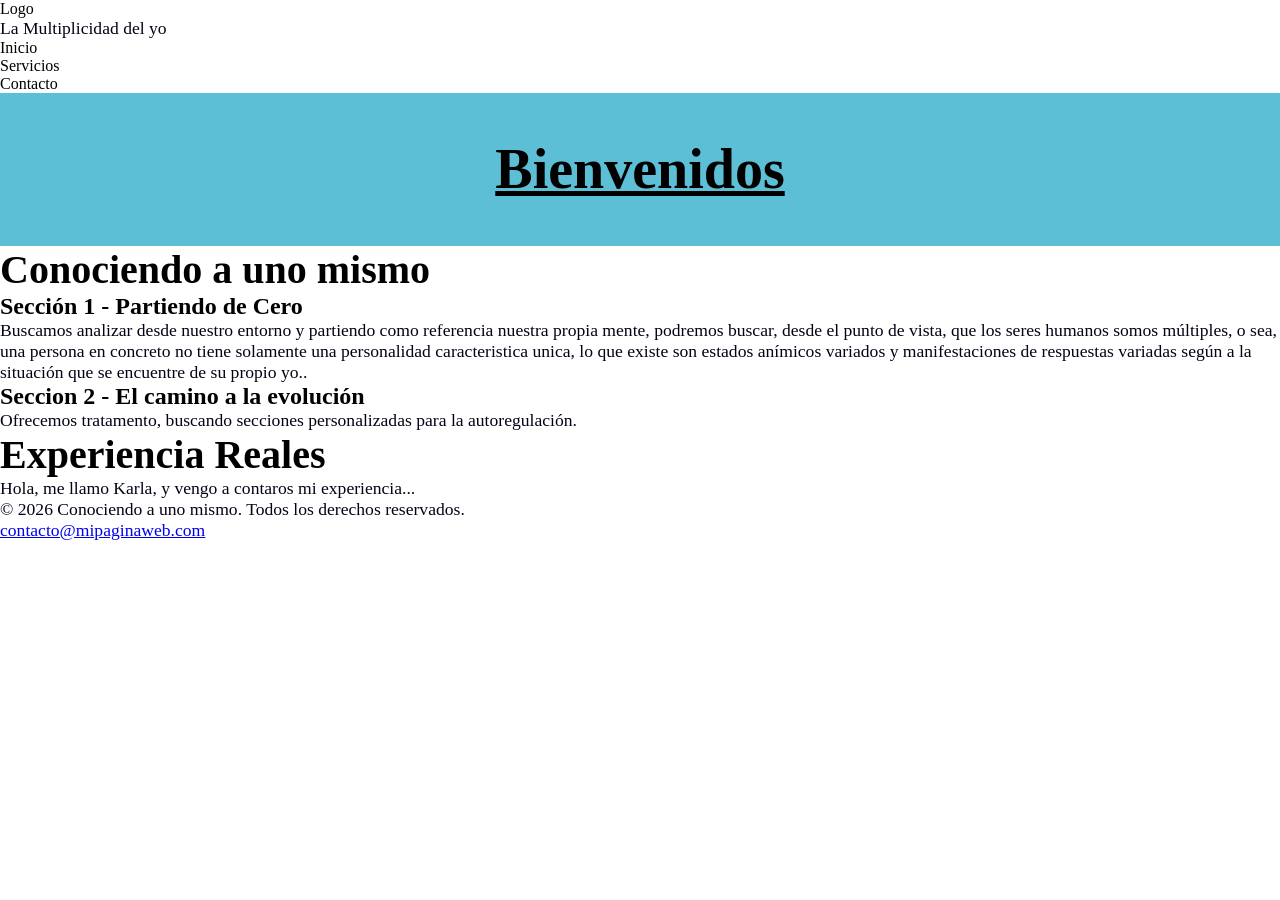
==== index.html @ 1329e443 "dando contenido" ====
<!DOCTYPE html>
<html lang="es-Es">
<head>
    <meta charset="UTF-8">
    <meta name="viewport" content="width=device-width, initial-scale=1.0">
    <title>Conociendo A Uno Mismo</title>
    <link rel="stylesheet" href="css/style.css">
    <!--encabezado-->
</head>
<body>
    <header>
    <div>Logo</div>
    <p>La Multiplicidad del yo</p>
    <nav class="menuprincipal">
        <ul>
            <li><a href:"inicio">Inicio</a></li>
            <li><a href:"servicios">Servicios</a></li>
            <li><a href:"contacto">Contacto</a></li>
        </ul>
    </nav>
    </header>

    <!--Contenido principal-->
    <main>
     <!--Sección de incio-->
     <p></p>
    </main>
     <header id:"inicio">
        <h1 class="cabezeraMain">Bienvenidos</h1>
     </header>

    <!--Sección Servivios-->
    <section class="content-box" id="servicios"></section>
        <h2>Conociendo a uno mismo</h2>
            <article>
                <h3>Sección 1 - Partiendo de Cero</h3>
                    <p>Buscamos analizar desde nuestro entorno y partiendo como referencia nuestra propia mente, podremos buscar, desde el punto de vista, que los seres humanos somos múltiples, o sea, una persona en concreto no tiene solamente una personalidad caracteristica unica, lo que existe son estados anímicos variados y manifestaciones de respuestas variadas según a la situación que se encuentre de su propio yo..</p>
            </article>
                
            <article>
                <h3>Seccion 2 - El camino a la evolución</h3>
                    <p>Ofrecemos tratamento, buscando secciones personalizadas para la autoregulación.</p>
            </article>
    </section>

    <!--  Contenido Relacionado -->
        <aside>
            <h2>Experiencia Reales</h2>
            <p>Hola, me llamo Karla, y vengo a contaros mi experiencia...</p>
        </aside>
    </main>

    <!-- Pie de Página -->
    <footer>
        <p>&copy; 2026 Conociendo a uno mismo. Todos los derechos reservados.</p>
        <p><a href="mailto:contacto@mipaginaweb.com">contacto@mipaginaweb.com</a></p>
    </footer>          
</body>
</html>
---- css/style.css ----
*{
    margin: 0;
    padding:0;
    box-sizing: border-box;
}

nav.menuPrincipal ul li {
    display: inline-block;
    margin: 20px 20px;
    border-width: 5px; /* Ancho uniforme de 5px en todos los lados */
    border-style: solid; /* Borde sólido */ 
}


p {
    color: rgb(6, 2, 22);
    font-size: 1.1rem;
} 
.content-box {
    
    background-color: rgb(92, 191, 213); /* Color de fondo */
}

.padding-box {
    width: 150px;
    padding: 20px; /* Padding uniforme en todos los lados */
    background-color: lightgreen;   
 }

 
/*en cabezado*/
.cabezeraMain
{
    text-align: center; /* Centrado */
    font-size: 3.5rem;
    padding: 40px 20px;/*espacio arriba y abajo para que no toque el borde*/
    background-color: rgb(92, 191, 213);
    line-height: 1.3;/*se el titulo se divide ajustar espacio*/    
   text-decoration: underline;
}

   
h2{
    font-size: 2.5rem;
}
h3{
    font-size: 1.5rem;
}
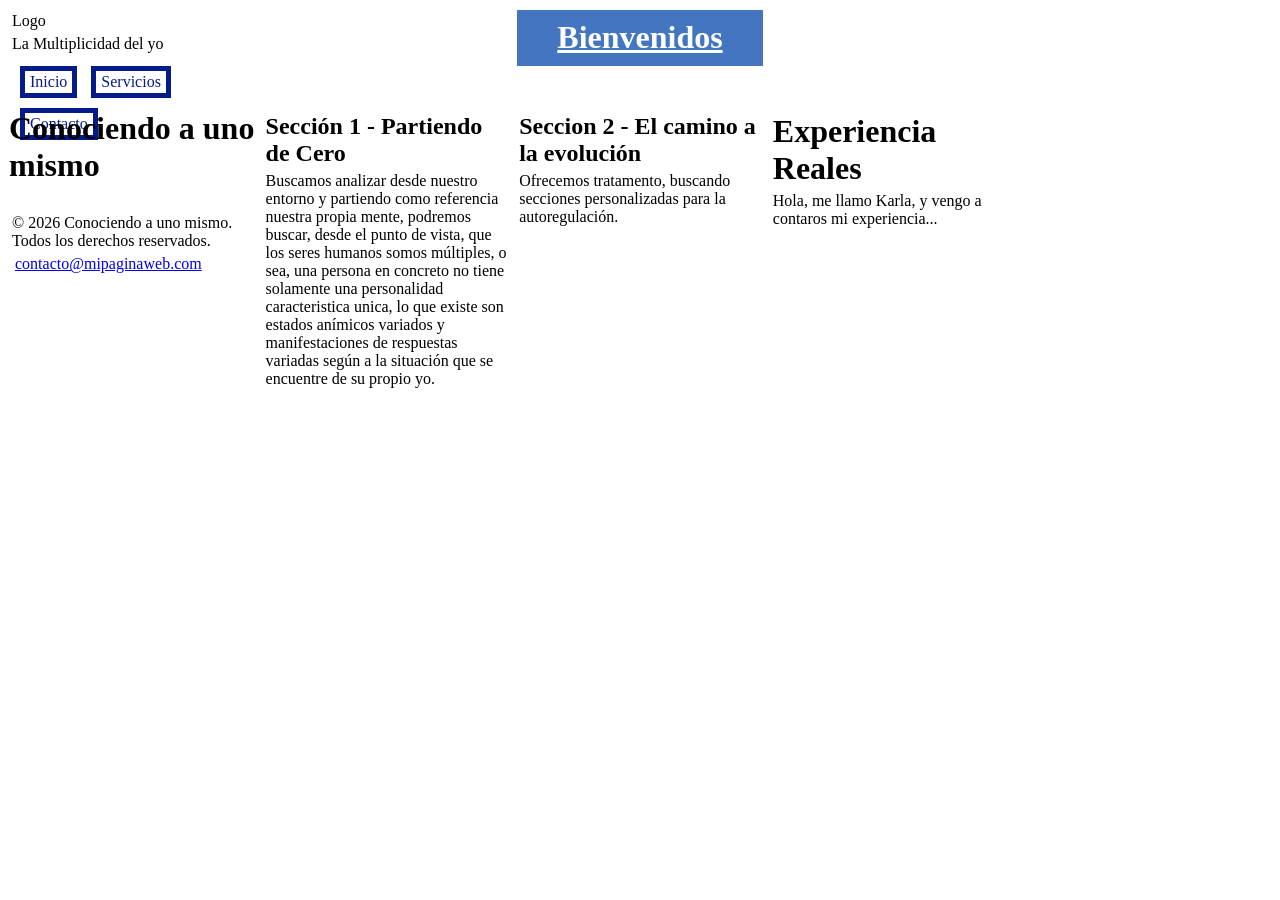
==== commit b915b7f8: "añadiendo filas y columnas" ====
--- a/index.html
+++ b/index.html
@@ -4,18 +4,18 @@
     <meta charset="UTF-8">
     <meta name="viewport" content="width=device-width, initial-scale=1.0">
     <title>Conociendo A Uno Mismo</title>
-    <link rel="stylesheet" href="css/style.css">
+    <link rel="stylesheet" href="css/main.css">
     <!--encabezado-->
 </head>
 <body>
     <header>
     <div>Logo</div>
     <p>La Multiplicidad del yo</p>
-    <nav class="menuprincipal">
+    <nav class="menuPrincipal">
         <ul>
-            <li><a href:"inicio">Inicio</a></li>
-            <li><a href:"servicios">Servicios</a></li>
-            <li><a href:"contacto">Contacto</a></li>
+            <li><a href:"#inicio">Inicio</a></li>
+            <li><a href:"#servicios">Servicios</a></li>
+            <li><a href:"#contacto">Contacto</a></li>
         </ul>
     </nav>
     </header>
@@ -34,7 +34,7 @@
         <h2>Conociendo a uno mismo</h2>
             <article>
                 <h3>Sección 1 - Partiendo de Cero</h3>
-                    <p>Buscamos analizar desde nuestro entorno y partiendo como referencia nuestra propia mente, podremos buscar, desde el punto de vista, que los seres humanos somos múltiples, o sea, una persona en concreto no tiene solamente una personalidad caracteristica unica, lo que existe son estados anímicos variados y manifestaciones de respuestas variadas según a la situación que se encuentre de su propio yo..</p>
+                    <p>Buscamos analizar desde nuestro entorno y partiendo como referencia nuestra propia mente, podremos buscar, desde el punto de vista, que los seres humanos somos múltiples, o sea, una persona en concreto no tiene solamente una personalidad caracteristica unica, lo que existe son estados anímicos variados y manifestaciones de respuestas variadas según a la situación que se encuentre de su propio yo.</p>
             </article>
                 
             <article>
--- a/css/main.css
+++ b/css/main.css
@@ -0,0 +1,50 @@
+*{
+    margin: 1px;
+    padding:2px;
+    border:border-box;
+}body {
+  display: grid;
+  grid-template-columns: 20% 20% 20% 20%;
+  grid-template-rows: 20% 20% 20% 20% 20%;
+}
+.container {
+    display: flex;
+    flex-direction: column;
+    flex-wrap: wrap;
+}
+nav.menuPrincipal ul li {
+    display: inline-block;
+    margin: 5px 5px;
+    border-width: 5px;/*ancho uniform de 5px de todos los lados*/
+    border-style: solid;/*border solido*/
+    color: rgb(4, 28, 137);
+    list-style-type: georgian;
+    grid-column-end: 5;
+}
+p{
+        font-sizing:1.1rem;
+}
+/*en cabezado*/
+.cabezeraMain
+{
+    text-align: center; /* Centrado */
+    font-size: 2rem;
+    padding: 7px 5px;/*espacio arriba y abajo para que no toque el borde*/
+    background-color: rgb(67, 117, 193);
+    line-height: 1.3;/*se el titulo se divide ajustar espacio*/    
+    text-decoration: underline;
+    color: rgb(253, 254, 254);
+}
+
+.padding-box {
+    width: 150px;
+    padding: 20px; /* Padding uniforme en todos los lados */
+    background-color: lightgreen;   
+ }
+   
+h2{
+    font-size: 2rem;
+}
+h3{
+    font-size: 1.5rem;
+}
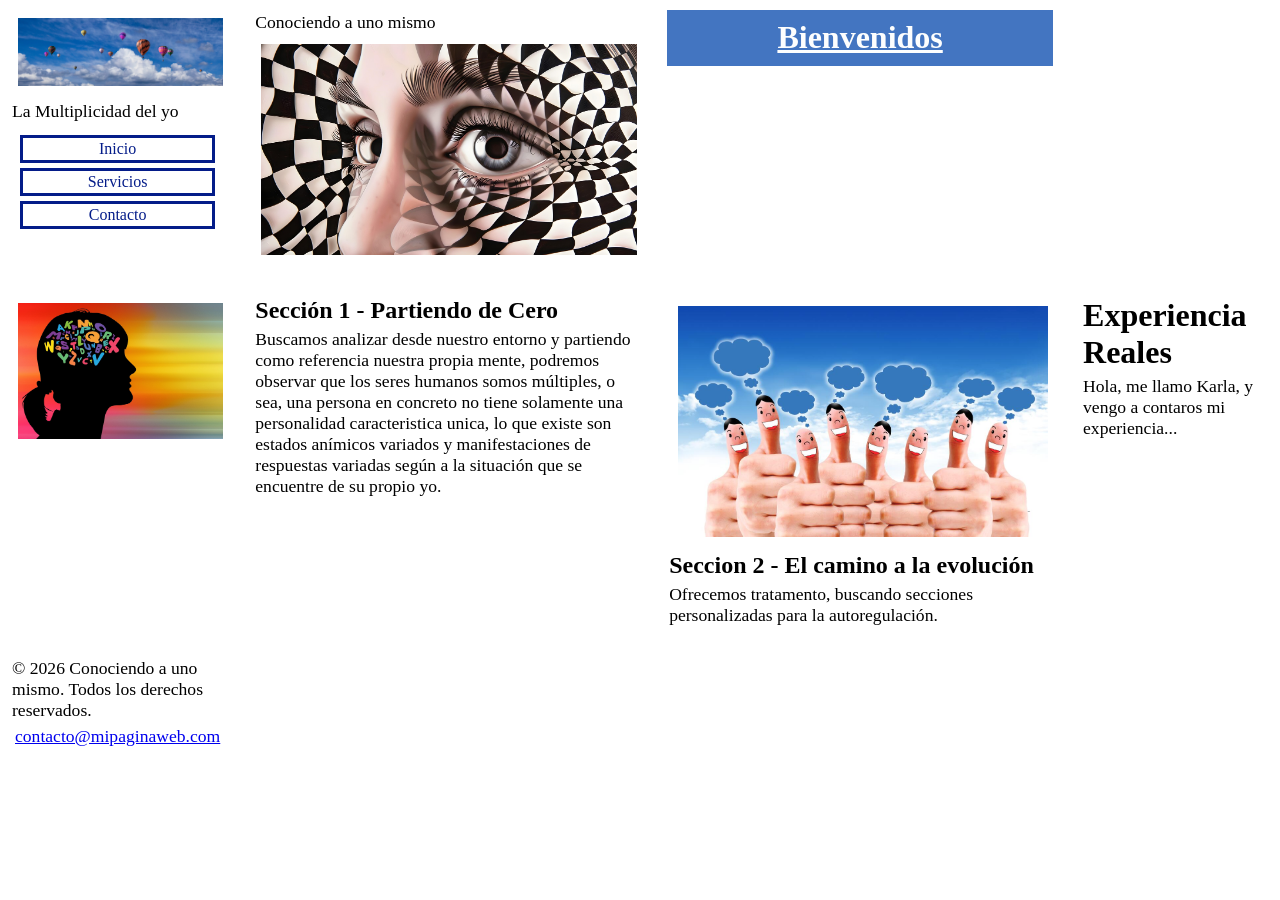
==== commit bd7b71c2: "inclusion de imagenes" ====
--- a/index.html
+++ b/index.html
@@ -9,9 +9,12 @@
 </head>
 <body>
     <header>
-    <div>Logo</div>
+    <div class="contenedor-grid">
+        <div class="caja-imagen"><img src="./image/banner/2.jpg" alt= "Somos Múltiples"></div>
+    </div>
+
     <p>La Multiplicidad del yo</p>
-    <nav class="menuPrincipal">
+        <nav class="menuPrincipal">
         <ul>
             <li><a href:"#inicio">Inicio</a></li>
             <li><a href:"#servicios">Servicios</a></li>
@@ -23,7 +26,10 @@
     <!--Contenido principal-->
     <main>
      <!--Sección de incio-->
-     <p></p>
+     <p>Conociendo a uno mismo</p>
+     <div class="contenedor-grid">
+        <div class="caja2Imagen"><img src="./image/variados/12.jpg" alt= "Conociendo a uno mismo"></div>
+    </div>
     </main>
      <header id:"inicio">
         <h1 class="cabezeraMain">Bienvenidos</h1>
@@ -31,14 +37,23 @@
 
     <!--Sección Servivios-->
     <section class="content-box" id="servicios"></section>
-        <h2>Conociendo a uno mismo</h2>
+        <h2>
+            <div class="contenedor-grid">
+                    <div class="caja3Imagen"><img src="./image/variados/14.jpg" alt= "Conociendo a uno mismo"></div>
+            </div>
+        </h2>
             <article>
                 <h3>Sección 1 - Partiendo de Cero</h3>
-                    <p>Buscamos analizar desde nuestro entorno y partiendo como referencia nuestra propia mente, podremos buscar, desde el punto de vista, que los seres humanos somos múltiples, o sea, una persona en concreto no tiene solamente una personalidad caracteristica unica, lo que existe son estados anímicos variados y manifestaciones de respuestas variadas según a la situación que se encuentre de su propio yo.</p>
+                    <p>Buscamos analizar desde nuestro entorno y partiendo como referencia nuestra propia mente, podremos observar que los seres humanos somos múltiples, o sea, una persona en concreto no tiene solamente una personalidad caracteristica unica, lo que existe son estados anímicos variados y manifestaciones de respuestas variadas según a la situación que se encuentre de su propio yo.</p>
+                    
             </article>
                 
             <article>
-                <h3>Seccion 2 - El camino a la evolución</h3>
+                <h3>
+                    <div class="contenedor-grid">
+                    <div class="caja4Imagen"><img src="./image/variados/13.jpg" alt= "Conociendo a uno mismo"></div>
+            </div>
+            Seccion 2 - El camino a la evolución</h3>
                     <p>Ofrecemos tratamento, buscando secciones personalizadas para la autoregulación.</p>
             </article>
     </section>
--- a/css/main.css
+++ b/css/main.css
@@ -2,28 +2,30 @@
     margin: 1px;
     padding:2px;
     border:border-box;
-}body {
+}
+
+body {
   display: grid;
-  grid-template-columns: 20% 20% 20% 20%;
-  grid-template-rows: 20% 20% 20% 20% 20%;
+  grid-template-columns: 1fr 2fr 2fr 1fr;
+  /*que las filas se adapten solas al contenido*/
+  grid-template-rows: auto;
+  gap: 20px;
 }
-.container {
-    display: flex;
-    flex-direction: column;
-    flex-wrap: wrap;
-}
+
 nav.menuPrincipal ul li {
-    display: inline-block;
+    display: block;
+    text-align: center; /* Centrado */
     margin: 5px 5px;
-    border-width: 5px;/*ancho uniform de 5px de todos los lados*/
+    border-width: 3px;/*ancho uniform de 5px de todos los lados*/
     border-style: solid;/*border solido*/
     color: rgb(4, 28, 137);
     list-style-type: georgian;
-    grid-column-end: 5;
 }
+
 p{
-        font-sizing:1.1rem;
+        font-size:1.1rem;
 }
+
 /*en cabezado*/
 .cabezeraMain
 {
@@ -34,6 +36,11 @@
     line-height: 1.3;/*se el titulo se divide ajustar espacio*/    
     text-decoration: underline;
     color: rgb(253, 254, 254);
+}
+.contenedor-grid {    
+    grid-column-start: 2/3;
+    grid-template-rows: 2;
+    gap: auto;
 }
 
 .padding-box {
@@ -48,3 +55,44 @@
 h3{
     font-size: 1.5rem;
 }
+
+.caja-imagen {
+    grid-column: 1; /* que vaya a la primera columna*/    
+}
+
+.caja-imagen img {
+    width: 100%; /*Ocupa el 100% del ancho de la columna grid*/
+    height: 100%; /*Ocupa100% del alto de la columna grid*/
+    object-fit: cover; /*Que se adapte perfectamente sin deformarse*/
+    }
+
+div.caja2Imagen {
+    grid-column: 2; /* que vaya a la primera columna*/    
+}
+
+div.caja2Imagen img {
+    width: 100%; /*Ocupa el 100% del ancho de la columna grid*/
+    height: 100%; /*Ocupa100% del alto de la columna grid*/
+    object-fit: cover; /*Que se adapte perfectamente sin deformarse*/
+    }
+
+
+div.caja3Imagen {
+    grid-column: 1; /* que vaya a la primera columna*/    
+}
+
+div.caja3Imagen img {
+    width: 100%; /*Ocupa el 100% del ancho de la columna grid*/
+    height: 100%; /*Ocupa100% del alto de la columna grid*/
+    object-fit: cover; /*Que se adapte perfectamente sin deformarse*/
+    }
+
+div.caja4Imagen {
+    grid-column: 3; /* que vaya a la primera columna*/    
+}
+
+div.caja4Imagen img {
+    width: 100%; /*Ocupa el 100% del ancho de la columna grid*/
+    height: 100%; /*Ocupa100% del alto de la columna grid*/
+    object-fit: cover; /*Que se adapte perfectamente sin deformarse*/
+    }
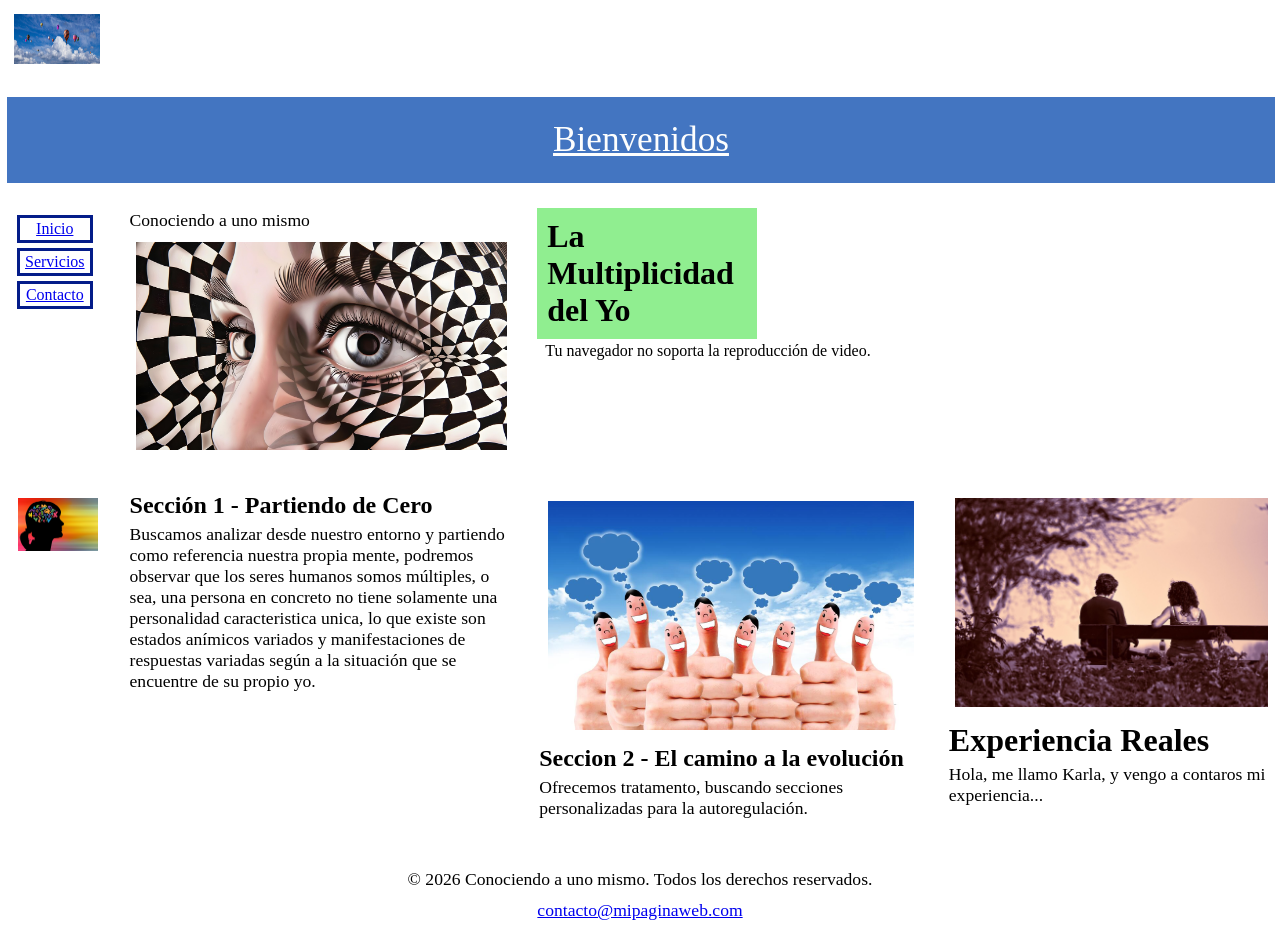
==== commit e198b212: "inclusion video" ====
--- a/index.html
+++ b/index.html
@@ -8,21 +8,18 @@
     <!--encabezado-->
 </head>
 <body>
-    <header>
     <div class="contenedor-grid">
         <div class="caja-imagen"><img src="./image/banner/2.jpg" alt= "Somos Múltiples"></div>
     </div>
-
-    <p>La Multiplicidad del yo</p>
-        <nav class="menuPrincipal">
-        <ul>
-            <li><a href:"#inicio">Inicio</a></li>
-            <li><a href:"#servicios">Servicios</a></li>
-            <li><a href:"#contacto">Contacto</a></li>
-        </ul>
-    </nav>
-    </header>
-
+        <p class="cabezeraMain">Bienvenidos</p>
+            <nav class="menuPrincipal">          
+                <ul>
+                    <li><a href="#inicio">Inicio</a></li>
+                    <li><a href="#servicios">Servicios</a></li>
+                    <li><a href="#contacto">Contacto</a></li>
+                </ul>
+            </nav>
+    
     <!--Contenido principal-->
     <main>
      <!--Sección de incio-->
@@ -31,8 +28,14 @@
         <div class="caja2Imagen"><img src="./image/variados/12.jpg" alt= "Conociendo a uno mismo"></div>
     </div>
     </main>
-     <header id:"inicio">
-        <h1 class="cabezeraMain">Bienvenidos</h1>
+     <header id="inicio">
+        <h1 class="padding-box">La Multiplicidad del Yo</h1>
+            <div class="caja-video"
+            <video width="100%" height="80%" controls poster="ruta/de/tu/poster.jpg">
+            <source src="video.mp4" type="assets/videos/.mp4>
+            <source src="video.ogg" type="video/ogg">
+            Tu navegador no soporta la reproducción de video.
+            </video>            
      </header>
 
     <!--Sección Servivios-->
@@ -58,16 +61,21 @@
             </article>
     </section>
 
-    <!--  Contenido Relacionado -->
+    <!--  Contenido Relacionado -->   
         <aside>
+            <div class="contenedor-grid">
+                <div class="caja5Imagen"><img src="./image/variados/17.jpg" alt= "Conociendo a uno mismo"></div>
+            </div>
             <h2>Experiencia Reales</h2>
             <p>Hola, me llamo Karla, y vengo a contaros mi experiencia...</p>
+
         </aside>
     </main>
 
     <!-- Pie de Página -->
     <footer>
         <p>&copy; 2026 Conociendo a uno mismo. Todos los derechos reservados.</p>
+            <section class="content-box" id="contacto"></section>
         <p><a href="mailto:contacto@mipaginaweb.com">contacto@mipaginaweb.com</a></p>
     </footer>          
 </body>
--- a/css/main.css
+++ b/css/main.css
@@ -6,7 +6,7 @@
 
 body {
   display: grid;
-  grid-template-columns: 1fr 2fr 2fr 1fr;
+  grid-template-columns: 0.2fr 2fr 2fr 1.7fr;
   /*que las filas se adapten solas al contenido*/
   grid-template-rows: auto;
   gap: 20px;
@@ -19,7 +19,7 @@
     border-width: 3px;/*ancho uniform de 5px de todos los lados*/
     border-style: solid;/*border solido*/
     color: rgb(4, 28, 137);
-    list-style-type: georgian;
+    list-style-type: georgian;  
 }
 
 p{
@@ -30,24 +30,23 @@
 .cabezeraMain
 {
     text-align: center; /* Centrado */
-    font-size: 2rem;
-    padding: 7px 5px;/*espacio arriba y abajo para que no toque el borde*/
+    font-size: 2.2rem;
+    padding: 20px 0;/*espacio arriba y abajo para que el bloque azul se ea mas alto*/
     background-color: rgb(67, 117, 193);
     line-height: 1.3;/*se el titulo se divide ajustar espacio*/    
     text-decoration: underline;
     color: rgb(253, 254, 254);
-}
-.contenedor-grid {    
-    grid-column-start: 2/3;
-    grid-template-rows: 2;
-    gap: auto;
+    grid-column: 1 / 5; /* start 1 end 5 (ocupando 4 columnas)*/
+    width:100%
 }
 
+/*2 separando el titulo securndario para no chocar con el borde azul*/
 .padding-box {
-    width: 150px;
-    padding: 20px; /* Padding uniforme en todos los lados */
-    background-color: lightgreen;   
- }
+    width: 200px;
+    padding: 10px; /* Padding uniforme en todos los lados */
+    background-color: lightgreen;
+    grid-column: 3 / 5 /*su función es ocupar el espacio en blanco*/   
+}
    
 h2{
     font-size: 2rem;
@@ -61,38 +60,59 @@
 }
 
 .caja-imagen img {
+    display: bloque;
     width: 100%; /*Ocupa el 100% del ancho de la columna grid*/
-    height: 100%; /*Ocupa100% del alto de la columna grid*/
+    height: 50px; /*Ocupa100% del alto de la columna grid*/
+    max-width:50px /*tope*/
     object-fit: cover; /*Que se adapte perfectamente sin deformarse*/
+    margin:0 auto;
     }
 
-div.caja2Imagen {
+.caja2Imagen {
     grid-column: 2; /* que vaya a la primera columna*/    
 }
 
-div.caja2Imagen img {
+.caja2Imagen img {
     width: 100%; /*Ocupa el 100% del ancho de la columna grid*/
     height: 100%; /*Ocupa100% del alto de la columna grid*/
     object-fit: cover; /*Que se adapte perfectamente sin deformarse*/
     }
 
 
-div.caja3Imagen {
+.caja3Imagen {
     grid-column: 1; /* que vaya a la primera columna*/    
 }
 
-div.caja3Imagen img {
+.caja3Imagen img {
     width: 100%; /*Ocupa el 100% del ancho de la columna grid*/
     height: 100%; /*Ocupa100% del alto de la columna grid*/
     object-fit: cover; /*Que se adapte perfectamente sin deformarse*/
     }
 
-div.caja4Imagen {
+.caja4Imagen {
     grid-column: 3; /* que vaya a la primera columna*/    
 }
 
-div.caja4Imagen img {
+.caja4Imagen img {
     width: 100%; /*Ocupa el 100% del ancho de la columna grid*/
     height: 100%; /*Ocupa100% del alto de la columna grid*/
     object-fit: cover; /*Que se adapte perfectamente sin deformarse*/
-    }+}
+
+.caja5Imagen {
+    grid-column: 4; /* que vaya a la primera columna*/    
+}
+
+.caja5Imagen img {
+    width: 100%; /*Ocupa el 100% del ancho de la columna grid*/
+    height: 100%; /*Ocupa100% del alto de la columna grid*/
+    object-fit: cover; /*Que se adapte perfectamente sin deformarse*/
+}
+
+footer {
+    grid-column: 1 / 5; /* Que sea lo mismo que el encabezado*/
+    column-rule-width: 100%;
+    text-align: center;
+    padding: 20px 0;
+}
+
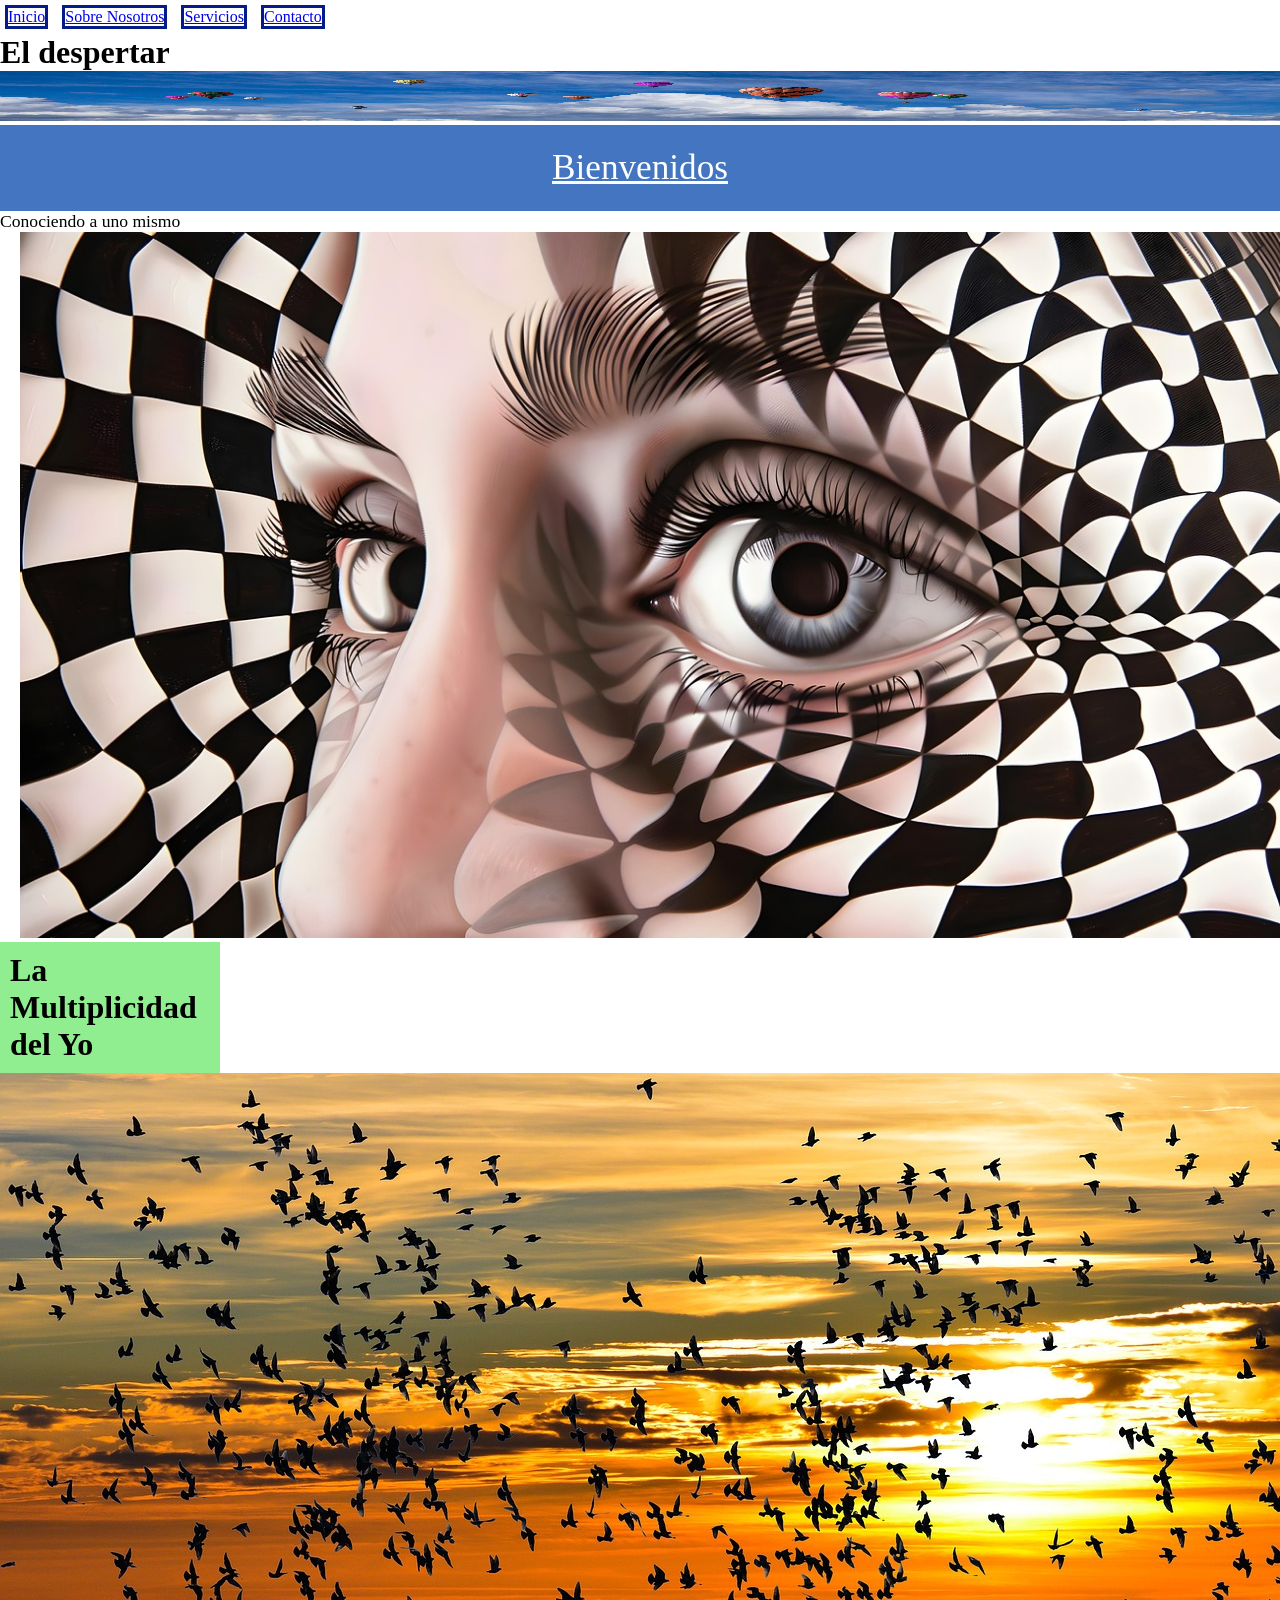
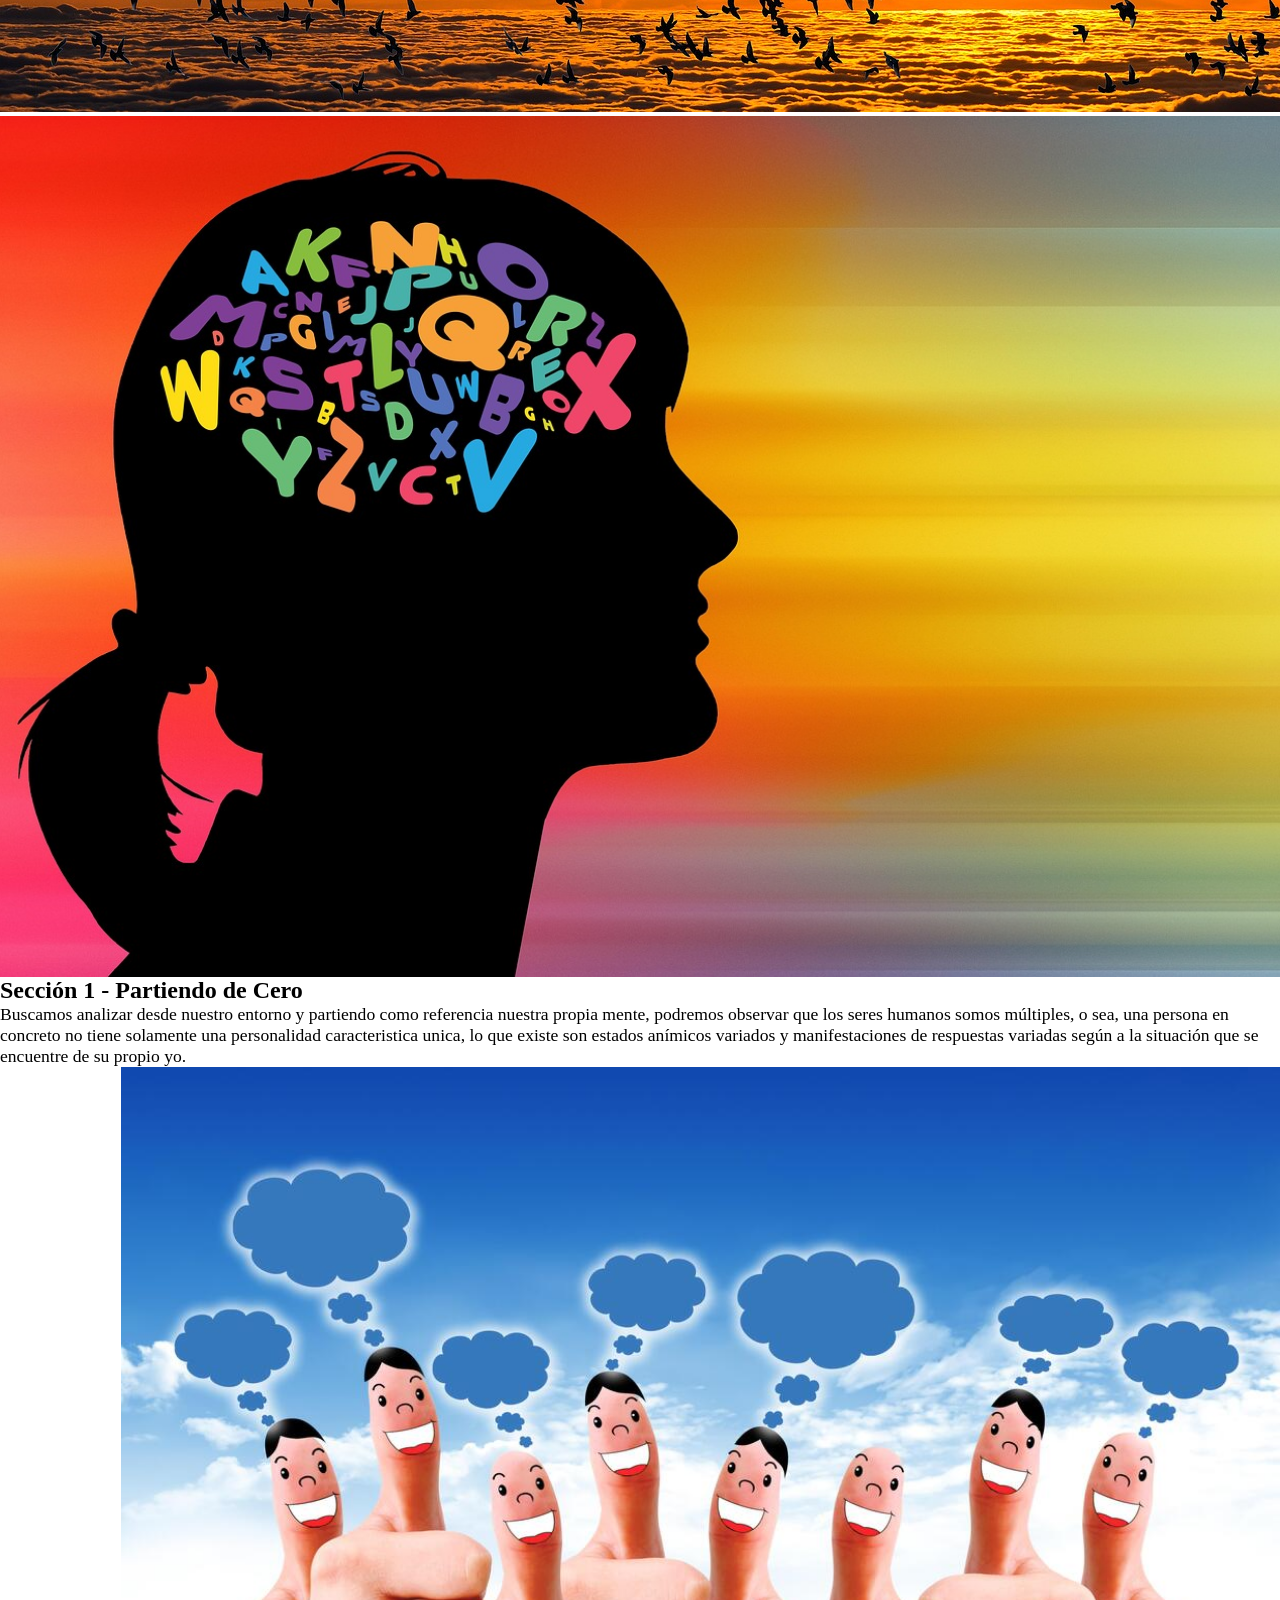
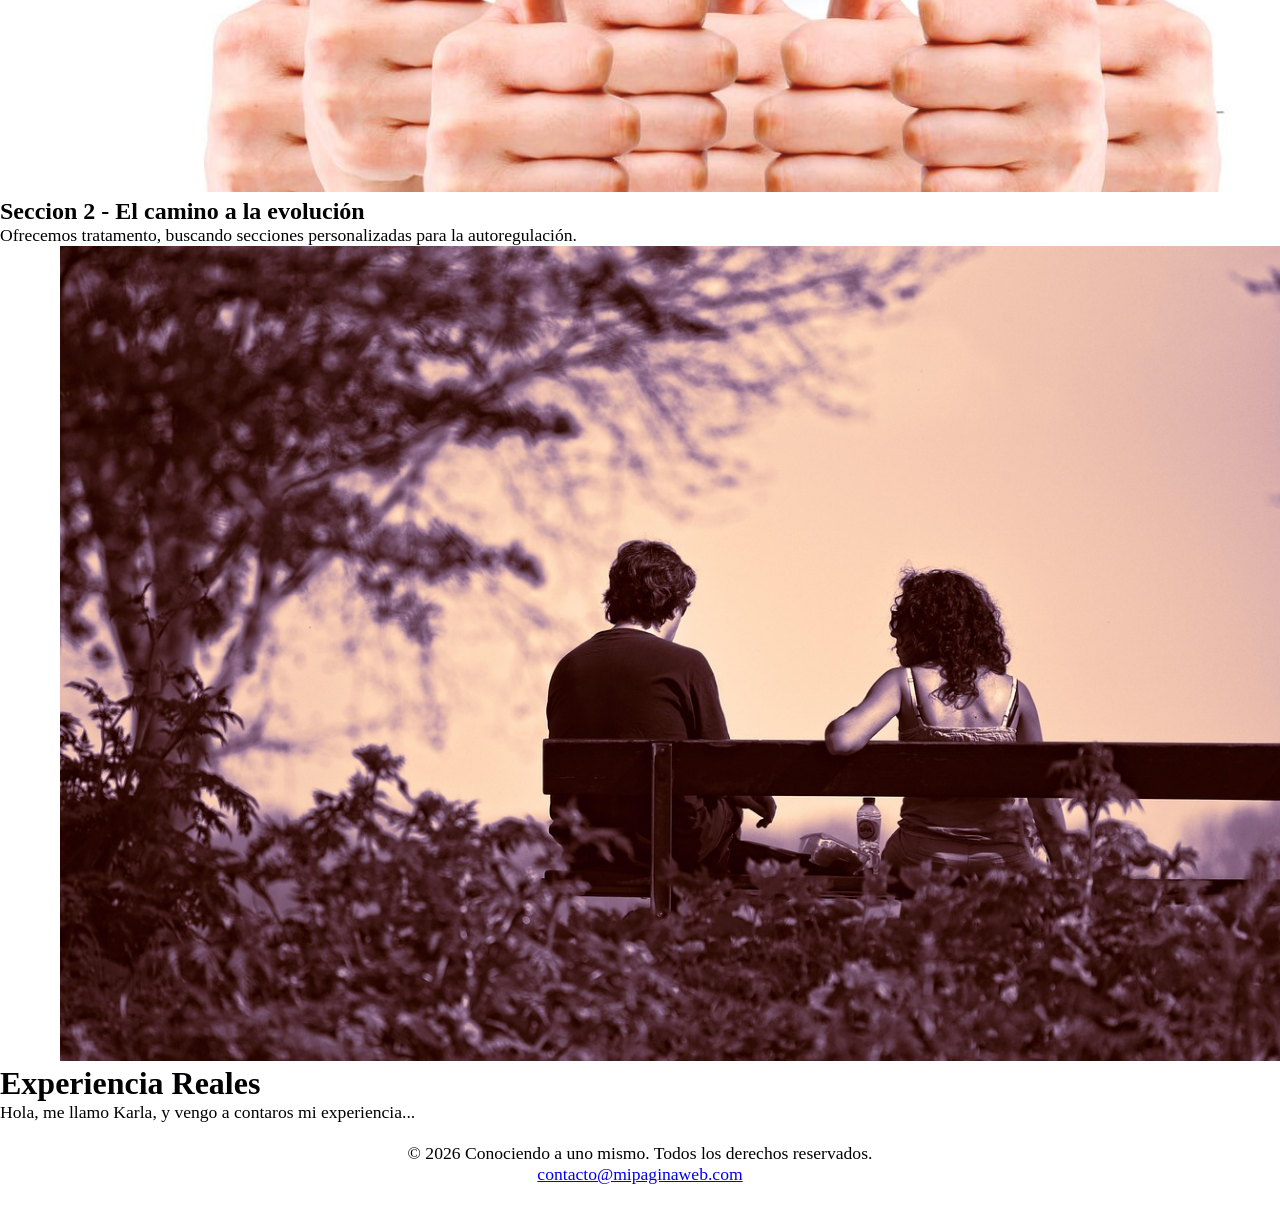
==== commit a52da1a8: "actualizado" ====
--- a/index.html
+++ b/index.html
@@ -5,20 +5,26 @@
     <meta name="viewport" content="width=device-width, initial-scale=1.0">
     <title>Conociendo A Uno Mismo</title>
     <link rel="stylesheet" href="css/main.css">
+    
     <!--encabezado-->
 </head>
 <body>
-    <div class="contenedor-grid">
-        <div class="caja-imagen"><img src="./image/banner/2.jpg" alt= "Somos Múltiples"></div>
-    </div>
-        <p class="cabezeraMain">Bienvenidos</p>
-            <nav class="menuPrincipal">          
-                <ul>
-                    <li><a href="#inicio">Inicio</a></li>
-                    <li><a href="#servicios">Servicios</a></li>
-                    <li><a href="#contacto">Contacto</a></li>
+    <header>
+        <nav class="menuPrincipal">          
+               <ul>
+                    <li><a href="index.html">Inicio</a></li>
+                    <li><a href="pages/sobre-nosotros.html">Sobre Nosotros</a></li>
+                    <li><a href="pages/servicios.html">Servicios</a></li>
+                    <li><a href="pages/contacto.html">Contacto</a></li>           
                 </ul>
-            </nav>
+            </nav> 
+
+    <h1>El despertar</h1>
+        <div class="contenedor-grid">
+            <div class="caja-imagen"><img src="./image/banner/2.jpg" alt= "Somos Múltiples"></div>
+        </div>
+        <p class="cabeceraMain">Bienvenidos</p>
+           
     
     <!--Contenido principal-->
     <main>
@@ -30,12 +36,13 @@
     </main>
      <header id="inicio">
         <h1 class="padding-box">La Multiplicidad del Yo</h1>
-            <div class="caja-video"
-            <video width="100%" height="80%" controls poster="ruta/de/tu/poster.jpg">
-            <source src="video.mp4" type="assets/videos/.mp4>
+           <div class="caja-video">
+            <video autoplay loop muted playsinline poster="image/banner/7.jpg">
+            <source src="video/mont.mp4" type="video/mp4">
             <source src="video.ogg" type="video/ogg">
             Tu navegador no soporta la reproducción de video.
-            </video>            
+        </video>
+                           
      </header>
 
     <!--Sección Servivios-->
@@ -71,12 +78,13 @@
 
         </aside>
     </main>
-
+</header>
     <!-- Pie de Página -->
     <footer>
         <p>&copy; 2026 Conociendo a uno mismo. Todos los derechos reservados.</p>
-            <section class="content-box" id="contacto"></section>
+            <section class="content-box" id="contacto">
         <p><a href="mailto:contacto@mipaginaweb.com">contacto@mipaginaweb.com</a></p>
+        </section>
     </footer>          
 </body>
 </html>
--- a/css/main.css
+++ b/css/main.css
@@ -1,19 +1,19 @@
 *{
-    margin: 1px;
-    padding:2px;
-    border:border-box;
+    margin: 0;
+    padding: 0;
+    border:border-box; /*que se adapte el border del navegador*/
 }
-
-body {
+.contenedor-grid {
   display: grid;
-  grid-template-columns: 0.2fr 2fr 2fr 1.7fr;
+  grid-template-columns: 1fr 3 fr 3fr 2 fr;
   /*que las filas se adapten solas al contenido*/
   grid-template-rows: auto;
   gap: 20px;
 }
 
 nav.menuPrincipal ul li {
-    display: block;
+    display: inline-block;
+    grid-template-rows: auto;
     text-align: center; /* Centrado */
     margin: 5px 5px;
     border-width: 3px;/*ancho uniform de 5px de todos los lados*/
@@ -27,7 +27,7 @@
 }
 
 /*en cabezado*/
-.cabezeraMain
+.cabeceraMain
 {
     text-align: center; /* Centrado */
     font-size: 2.2rem;
@@ -65,16 +65,16 @@
     height: 50px; /*Ocupa100% del alto de la columna grid*/
     max-width:50px /*tope*/
     object-fit: cover; /*Que se adapte perfectamente sin deformarse*/
-    margin:0 auto;
+    margin: auto;
     }
 
 .caja2Imagen {
-    grid-column: 2; /* que vaya a la primera columna*/    
+    grid-column: 2; /* que vaya a la segunda columna*/    
 }
 
 .caja2Imagen img {
     width: 100%; /*Ocupa el 100% del ancho de la columna grid*/
-    height: 100%; /*Ocupa100% del alto de la columna grid*/
+    height: auto; /*Ocupa100% del alto de la columna grid*/
     object-fit: cover; /*Que se adapte perfectamente sin deformarse*/
     }
 
@@ -90,24 +90,51 @@
     }
 
 .caja4Imagen {
-    grid-column: 3; /* que vaya a la primera columna*/    
+    grid-column: 3; /* que vaya a la tercera columna*/    
 }
 
 .caja4Imagen img {
     width: 100%; /*Ocupa el 100% del ancho de la columna grid*/
-    height: 100%; /*Ocupa100% del alto de la columna grid*/
+    height: auto; /*Ocupa100% del alto de la columna grid*/
     object-fit: cover; /*Que se adapte perfectamente sin deformarse*/
 }
 
 .caja5Imagen {
-    grid-column: 4; /* que vaya a la primera columna*/    
+    grid-column: 4; /* que vaya a la cuarta columna*/    
 }
 
 .caja5Imagen img {
     width: 100%; /*Ocupa el 100% del ancho de la columna grid*/
-    height: 100%; /*Ocupa100% del alto de la columna grid*/
+    height: auto; /*Ocupa100% del alto de la columna grid*/
     object-fit: cover; /*Que se adapte perfectamente sin deformarse*/
 }
+
+.caja6imagen {
+    grid-column: 1; /* que vaya a la primera columna*/    
+}
+
+.caja6imagen img {
+    display: bloque;
+    width: 100%; /*Ocupa el 100% del ancho de la columna grid*/
+    height: 50px; /*Ocupa100% del alto de la columna grid*/
+    max-width:50px /*tope*/
+    object-fit: cover; /*Que se adapte perfectamente sin deformarse*/
+    margin: auto;
+    }
+
+
+.caja7imagen {
+    grid-column: 1; /* que vaya a la primera columna*/    
+}
+
+.caja7imagen img {
+    display: bloque;
+    width: 100%; /*Ocupa el 100% del ancho de la columna grid*/
+    height: 50px; /*Ocupa100% del alto de la columna grid*/
+    max-width:50px /*tope*/
+    object-fit: cover; /*Que se adapte perfectamente sin deformarse*/
+    margin: auto;
+    }
 
 footer {
     grid-column: 1 / 5; /* Que sea lo mismo que el encabezado*/
@@ -116,3 +143,10 @@
     padding: 20px 0;
 }
 
+/*adaptación para móviles*/
+@media screen and (min-width:768px) {
+    .cabeceraMain div {
+        width: 250px;
+    }
+   
+}
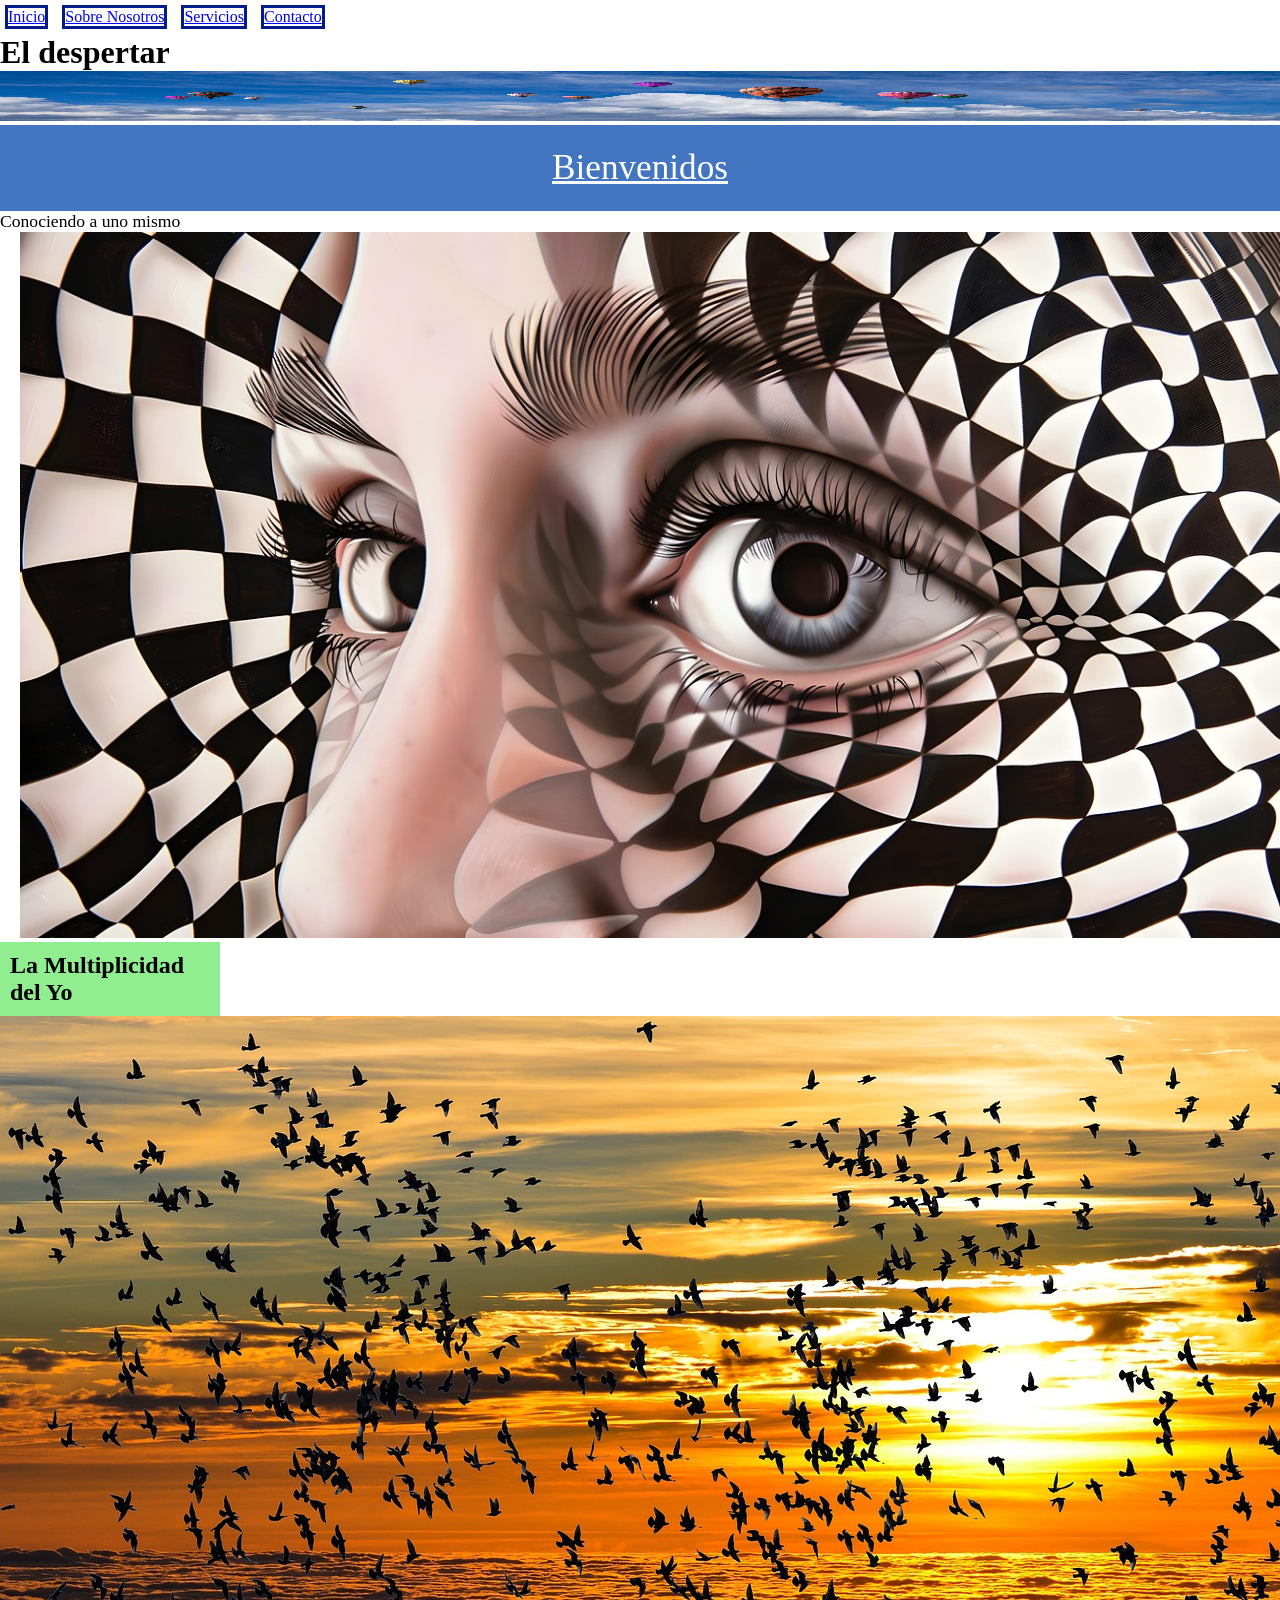
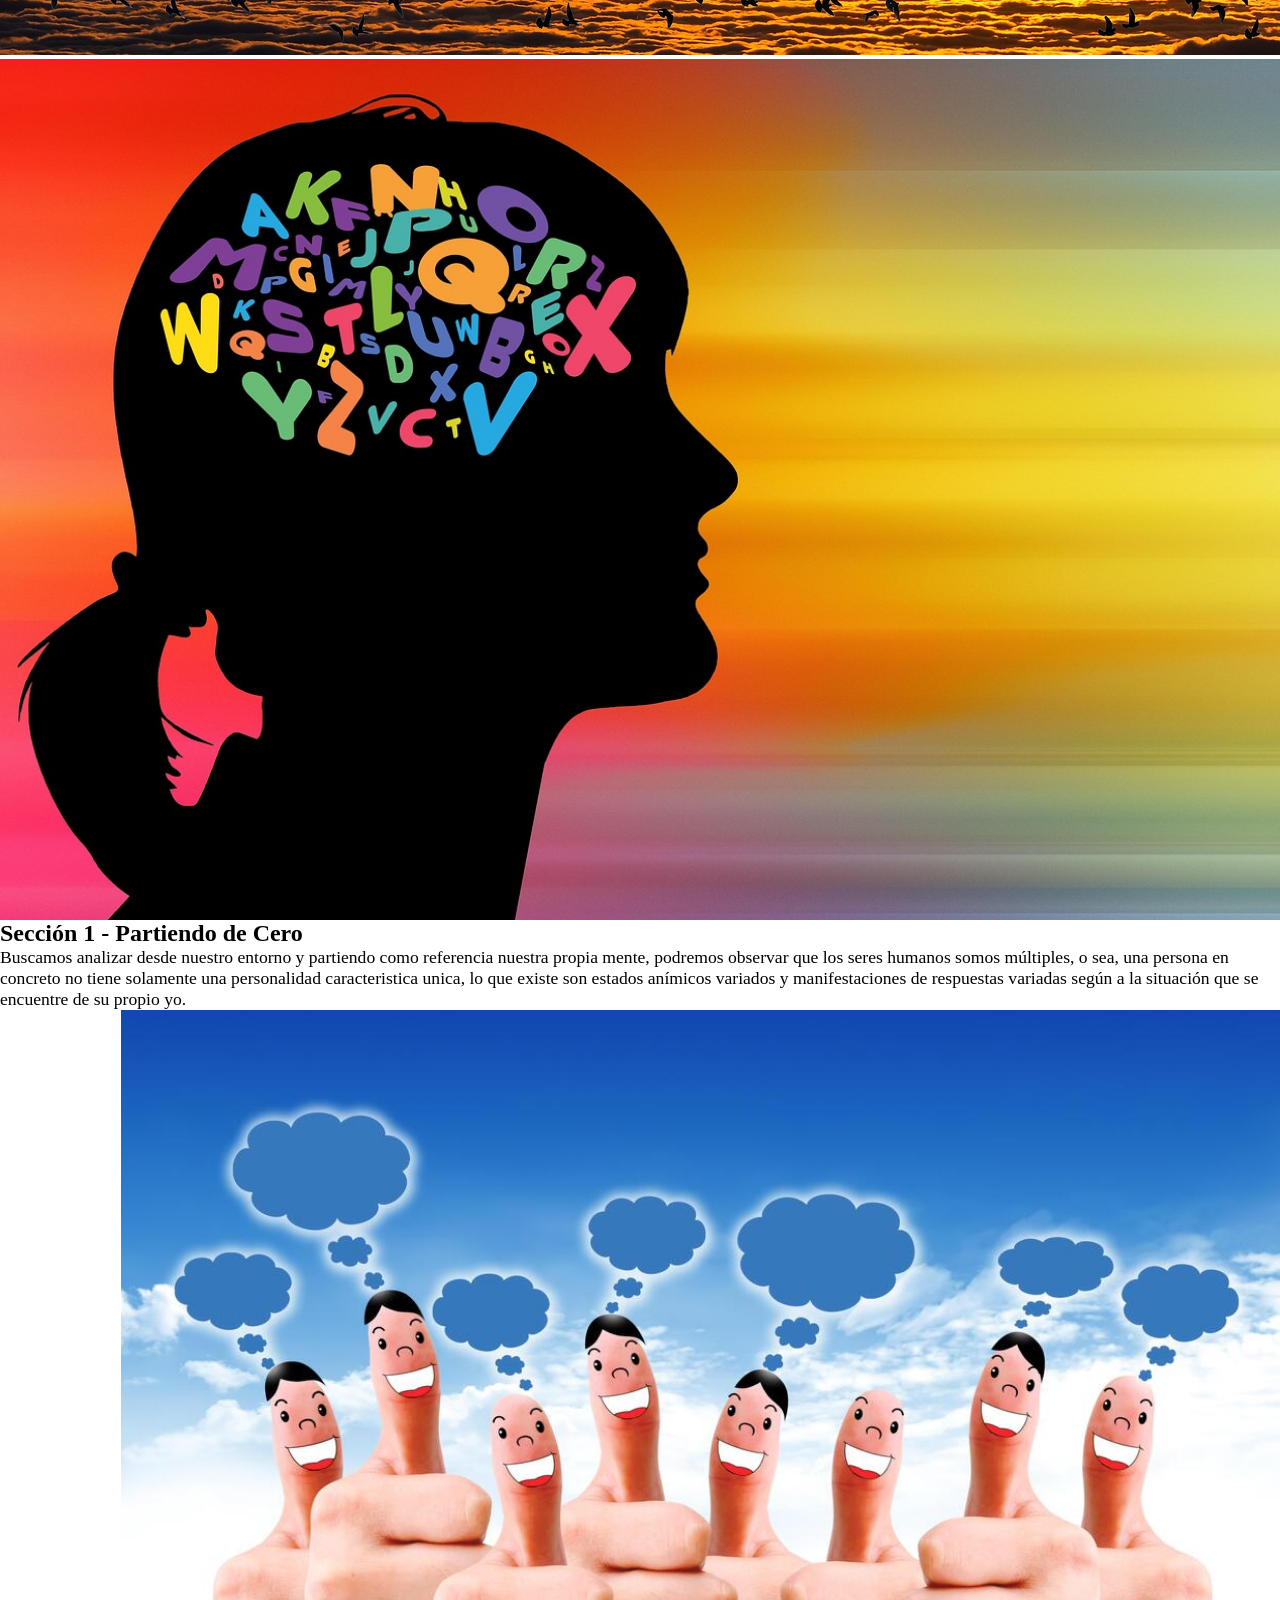
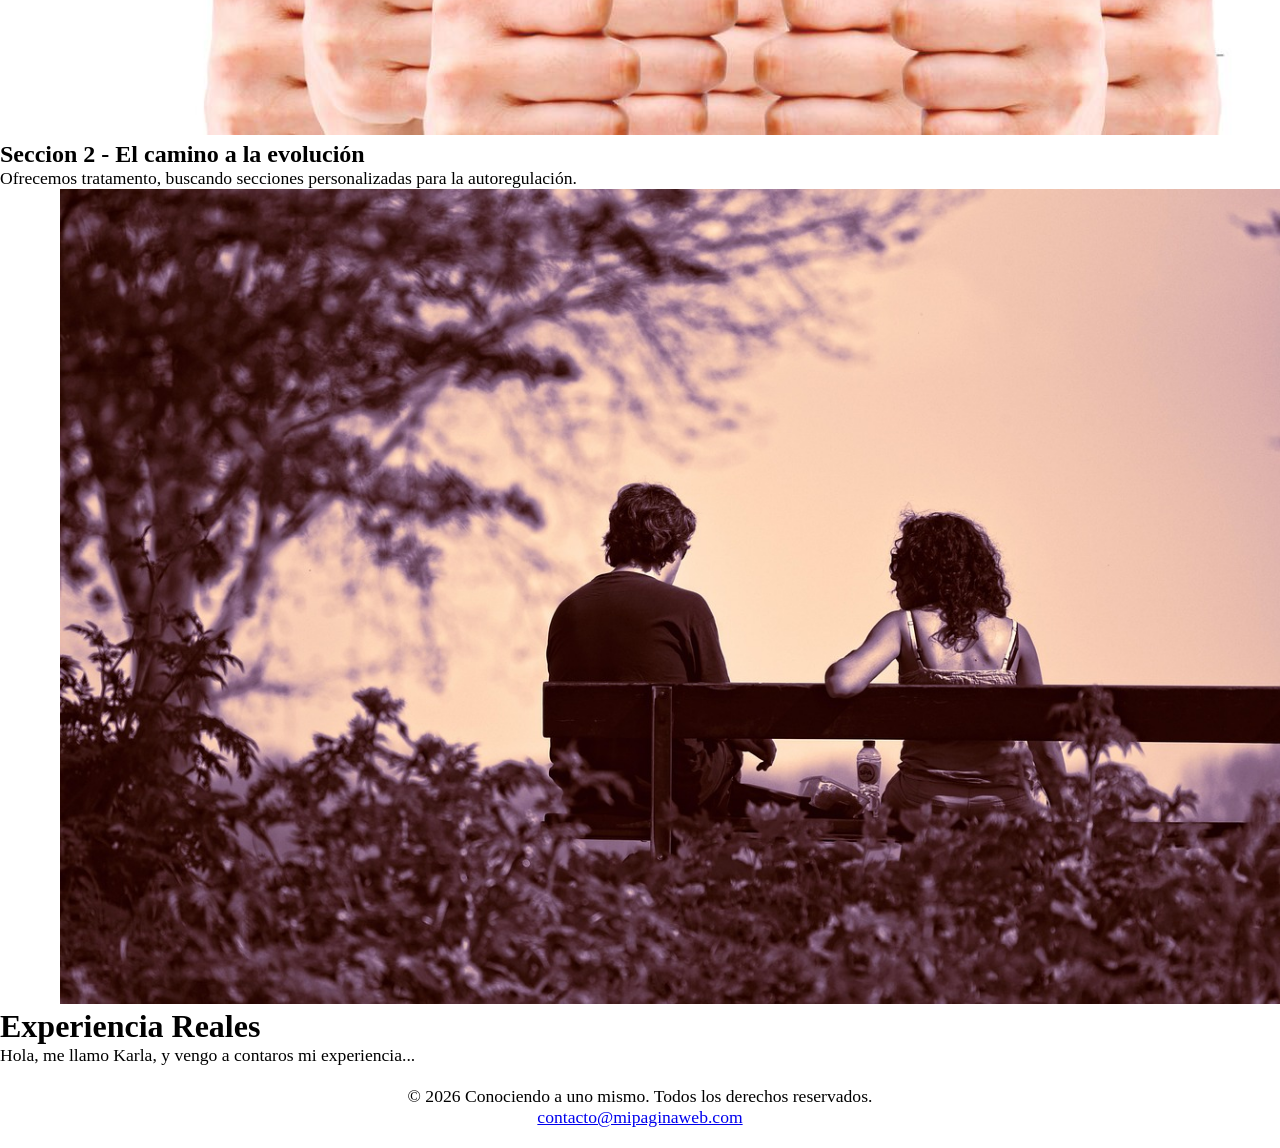
==== commit 4de2c33c: "actualizado main" ====
--- a/index.html
+++ b/index.html
@@ -18,23 +18,22 @@
                     <li><a href="pages/contacto.html">Contacto</a></li>           
                 </ul>
             </nav> 
-
+    </header>
+     <main>
+        <!--Contenido principal-->
     <h1>El despertar</h1>
         <div class="contenedor-grid">
             <div class="caja-imagen"><img src="./image/banner/2.jpg" alt= "Somos Múltiples"></div>
         </div>
         <p class="cabeceraMain">Bienvenidos</p>
-           
-    
-    <!--Contenido principal-->
-    <main>
+              
      <!--Sección de incio-->
      <p>Conociendo a uno mismo</p>
      <div class="contenedor-grid">
         <div class="caja2Imagen"><img src="./image/variados/12.jpg" alt= "Conociendo a uno mismo"></div>
     </div>
-    </main>
-     <header id="inicio">
+  
+     <section id="inicio">
         <h1 class="padding-box">La Multiplicidad del Yo</h1>
            <div class="caja-video">
             <video autoplay loop muted playsinline poster="image/banner/7.jpg">
@@ -43,7 +42,7 @@
             Tu navegador no soporta la reproducción de video.
         </video>
                            
-     </header>
+    
 
     <!--Sección Servivios-->
     <section class="content-box" id="servicios"></section>
@@ -67,7 +66,7 @@
                     <p>Ofrecemos tratamento, buscando secciones personalizadas para la autoregulación.</p>
             </article>
     </section>
-
+ </main>
     <!--  Contenido Relacionado -->   
         <aside>
             <div class="contenedor-grid">
@@ -77,8 +76,7 @@
             <p>Hola, me llamo Karla, y vengo a contaros mi experiencia...</p>
 
         </aside>
-    </main>
-</header>
+      
     <!-- Pie de Página -->
     <footer>
         <p>&copy; 2026 Conociendo a uno mismo. Todos los derechos reservados.</p>
--- a/css/main.css
+++ b/css/main.css
@@ -149,4 +149,4 @@
         width: 250px;
     }
    
-}+}
